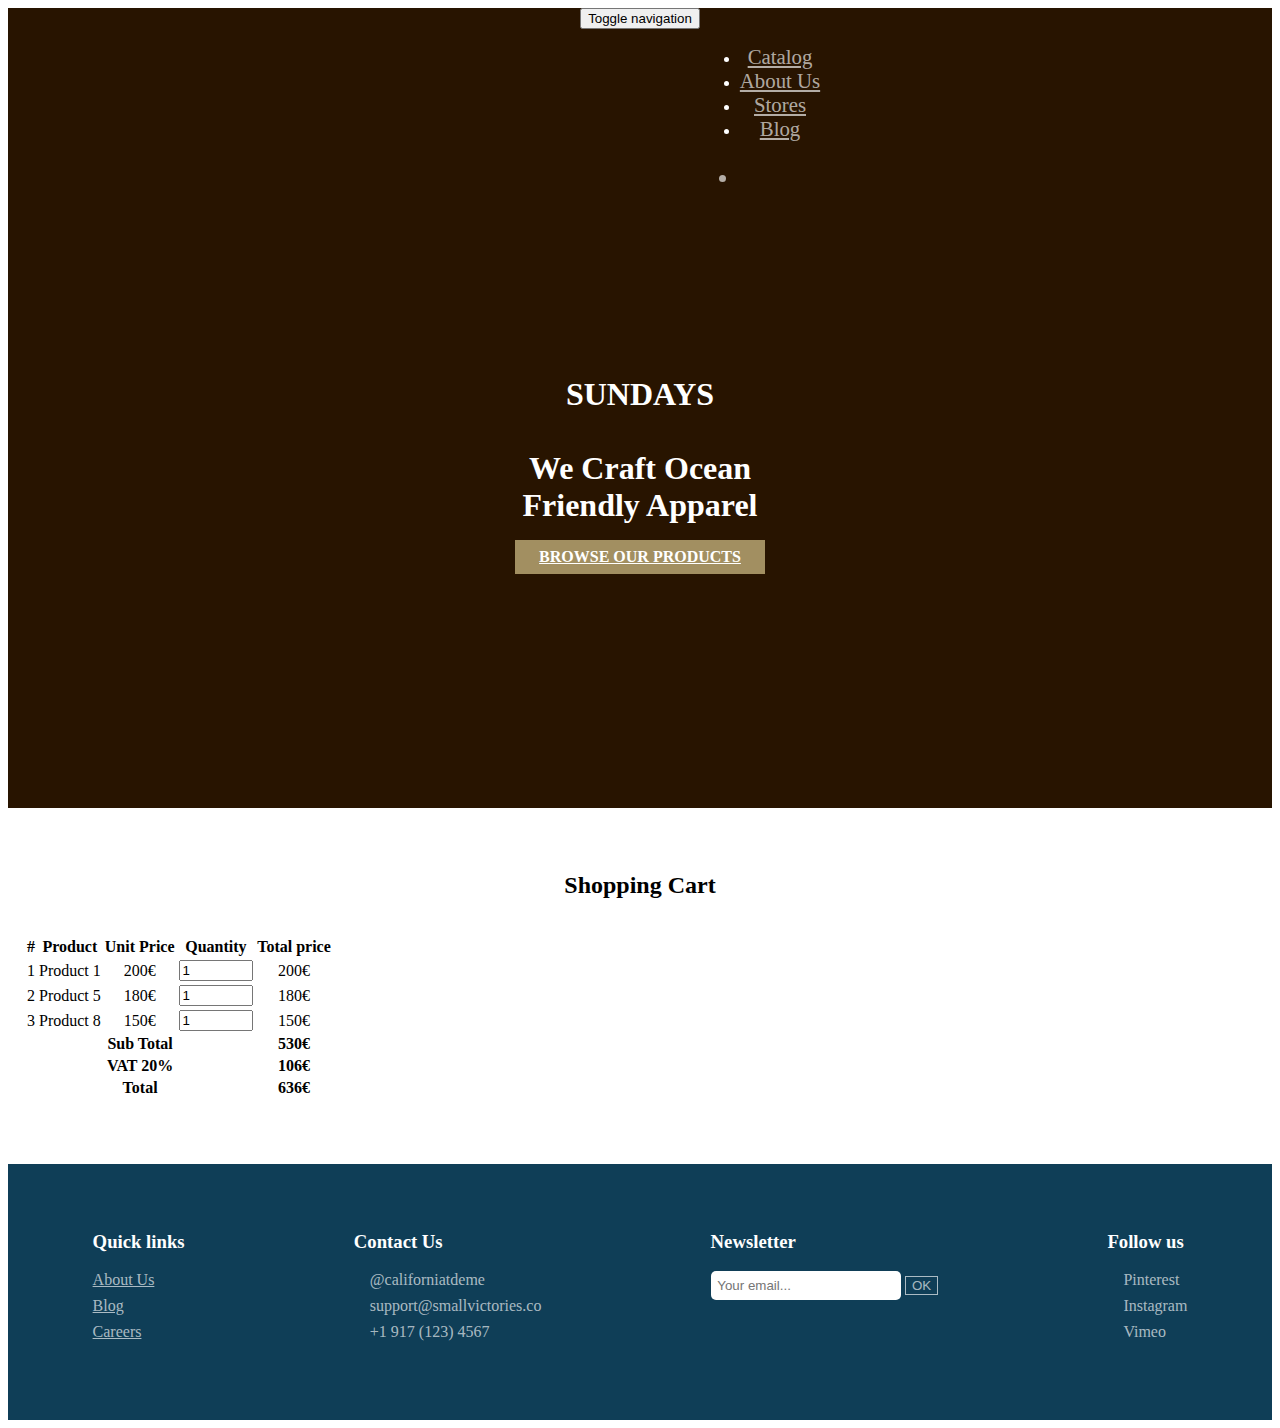
==== cart.html @ 52f4ec1c "Add html layout for cart.html" ====
<!DOCTYPE html>
<html lang=en>
<head>
    <meta charset=UTF-8>
    <meta name="viewport" content="widtd=device-widtd,initial-scale=1.0">
    <meta http-equiv="X-UA-Compatible" content="ie=edge">
    <title>Shop Sass</title>
    <link rel="stylesheet" href="./static/external/bootstrap/dist/css/bootstrap.css">
    <script src="./static/external/jquery/dist/jquery.js" charset="utf-8"></script>
    <link rel="stylesheet" href="./static/external/font-awesome/css/font-awesome.css">
    <link rel=stylesheet href=./static/css/master.css>
</head>
<body>
    <header>
        <nav class="navbar">
            <div class="container-fluid">
                <button type="button" class="navbar-toggle collapsed" data-toggle="collapse" data-target="#navcol" aria-expanded="false">
                    <span class="sr-only">Toggle navigation</span>
                    <span class="icon-bar"></span>
                    <span class="icon-bar"></span>
                    <span class="icon-bar"></span>
                </button>
                <ul class="nav navbar-nav">
                    <li><a href="">Catalog</a></li>
                    <li><a href="#">About Us</a></li>
                    <li><a href="#">Stores</a></li>
                    <li><a href="#">Blog</a></li>
                </ul>
                <ul class="nav navbar-nav navbar-right">
                    <li><span class="glyphicon glyphicon-search" aria-hidden="true"></span></li>
                </ul>
            </div>
        </nav>
        <h1>sundays<br><br>
            <span>We craft ocean friendly apparel</span>
        </h1>
        <a href="#" class="btn">browse our products</a>
        <span class="glyphicon glyphicon-chevron-down pull-right" aria-hidden="true"></span>
    </header>
    <main>
        <div class="container-fluid">
            <h2>Shopping Cart</h2>
            <div class="table-responsive">
                <table class="table table-bordered table-stripped table-hover">
                    <thead>
                        <tr>
                            <th>#</th>
                            <th>Product</th>
                            <th>Unit Price</th>
                            <th>Quantity</th>
                            <th>Total price</th>
                        </tr>
                    </thead>
                    <tbody>
                        <tr>
                            <td>1</td>
                            <td>Product 1</td>
                            <td>200€</td>
                            <td><input type="number" value="1"></td>
                            <td>200€</td>
                        </tr>
                        <tr>
                            <td>2</td>
                            <td>Product 5</td>
                            <td>180€</td>
                            <td><input type="number" value="1"></td>
                            <td>180€</td>
                        </tr>
                        <tr>
                            <td>3</td>
                            <td>Product 8</td>
                            <td>150€</td>
                            <td><input type="number" value="1"></td>
                            <td>150€</td>
                        </tr>
                        <tr class="info">
                            <th colspan='4'><span class='pull-right'>Sub Total</span></th>
                            <th>530€</th>
                        </tr>
                        <tr class="danger">
                            <th colspan='4'><span class='pull-right'>VAT 20%</span></th>
                            <th>106€</th>
                        </tr>
                        <tr class="warning">
                            <th colspan='4'><span class='pull-right'>Total</span></th>
                            <th>636€</th>
                        </tr>
                    </tbody>
                </table>
            </div>
        </div>
    </main>
    <footer>
        <article>
            <h3>Quick links</h3>
            <ul>
                <li><a href="#">About Us</a></li>
                <li><a href="#">Blog</a></li>
                <li><a href="#">Careers</a></li>
            </ul>
        </article>
        <article>
            <h3>Contact Us</h3>
            <ul>
                <li><i class="fa fa-twitter" aria-hidden="true"></i> @californiatdeme</li>
                <li><i class="fa fa-envelope" aria-hidden="true"></i> support@smallvictories.co</li>
                <li><i class="fa fa-phone" aria-hidden="true"></i> +1 917 (123) 4567</li>
            </ul>
        </article>
        <article>
            <h3>Newsletter</h3>
            <form action="post">
                <input type="email" placeholder="Your email...">
                <button type="button" class="btn">OK</button>
            </form>
        </article>
        <article>
            <h3>Follow us</h3>
            <ul>
                <li><i class="fa fa-pinterest-square" aria-hidden="true"></i> Pinterest</li>
                <li><i class="fa fa-instagram" aria-hidden="true"></i> Instagram</li>
                <li><i class="fa fa-vimeo-square" aria-hidden="true"></i> Vimeo</li>
            </ul>
        </article>
    </footer>
    <script src="./static/external/bootstrap/dist/js/bootstrap.js" charset="utf-8"></script>
    <script src="./static/js/script.js" charset=utf-8></script>
</body>
</html>
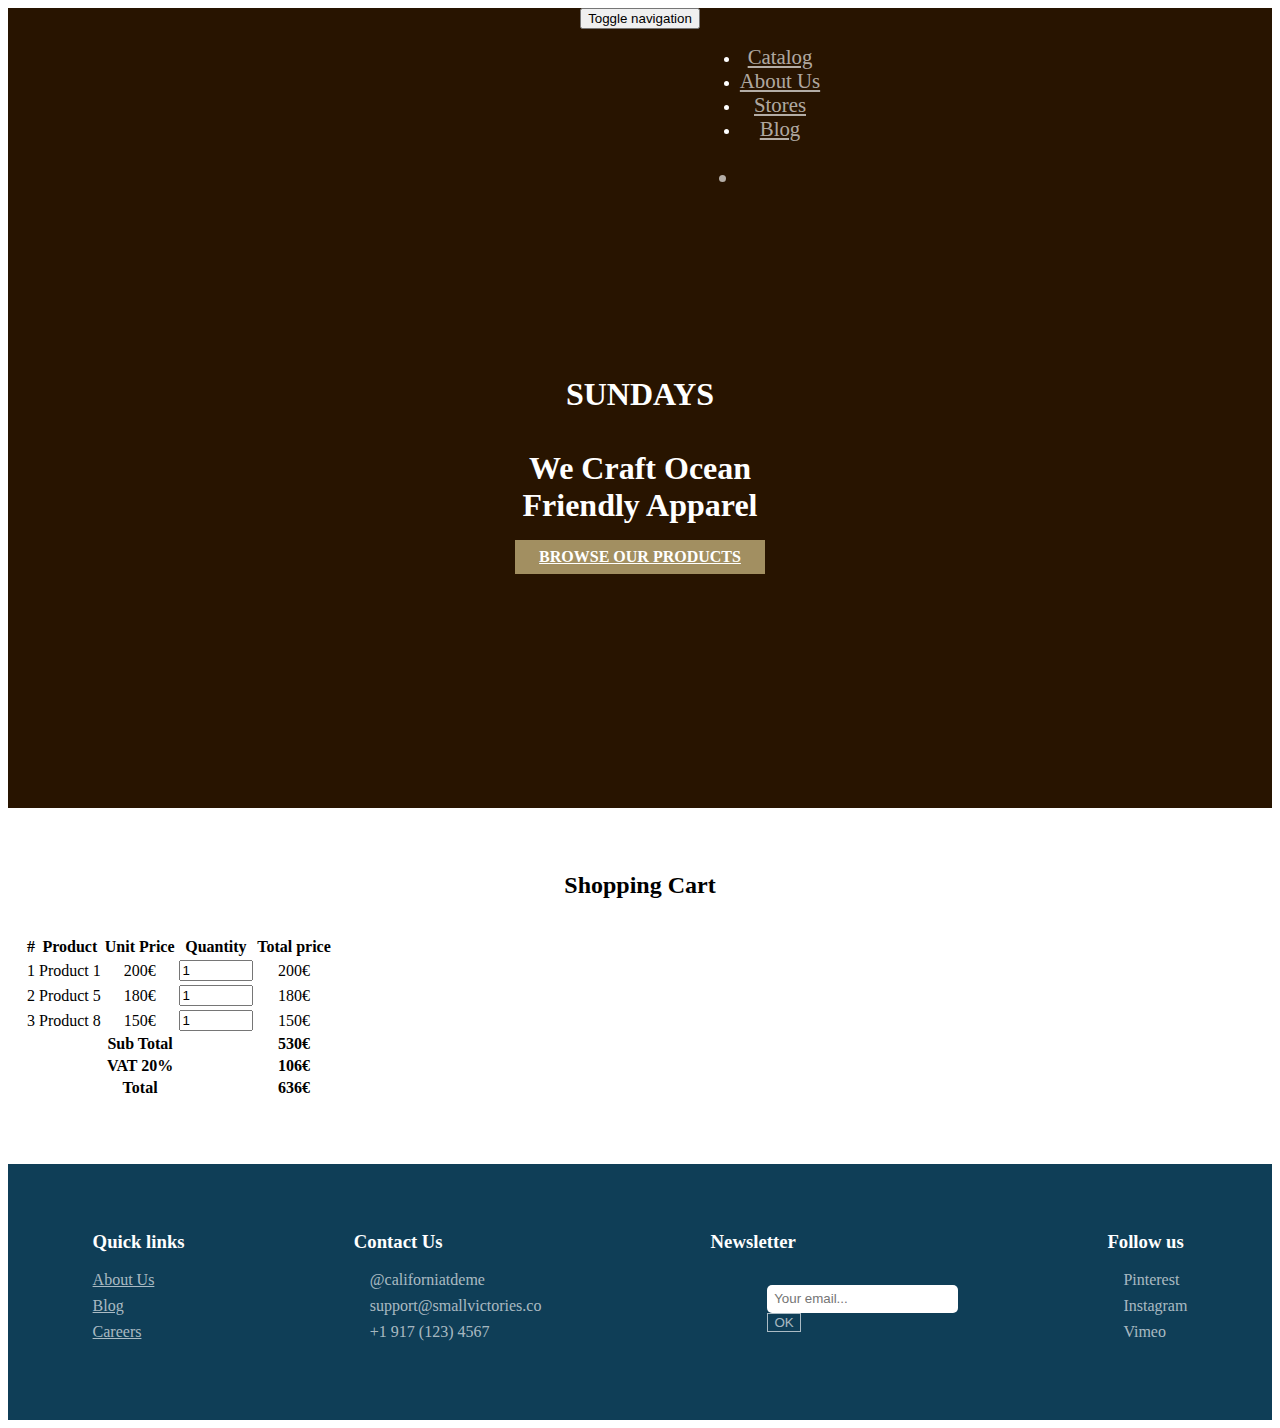
==== commit 9a754af7: "Fix syntax errors within head of cart.html and contact.html" ====
--- a/cart.html
+++ b/cart.html
@@ -2,7 +2,7 @@
 <html lang=en>
 <head>
     <meta charset=UTF-8>
-    <meta name="viewport" content="widtd=device-widtd,initial-scale=1.0">
+    <meta name="viewport" content="width=device-widtd,initial-scale=1.0">
     <meta http-equiv="X-UA-Compatible" content="ie=edge">
     <title>Shop Sass</title>
     <link rel="stylesheet" href="./static/external/bootstrap/dist/css/bootstrap.css">
